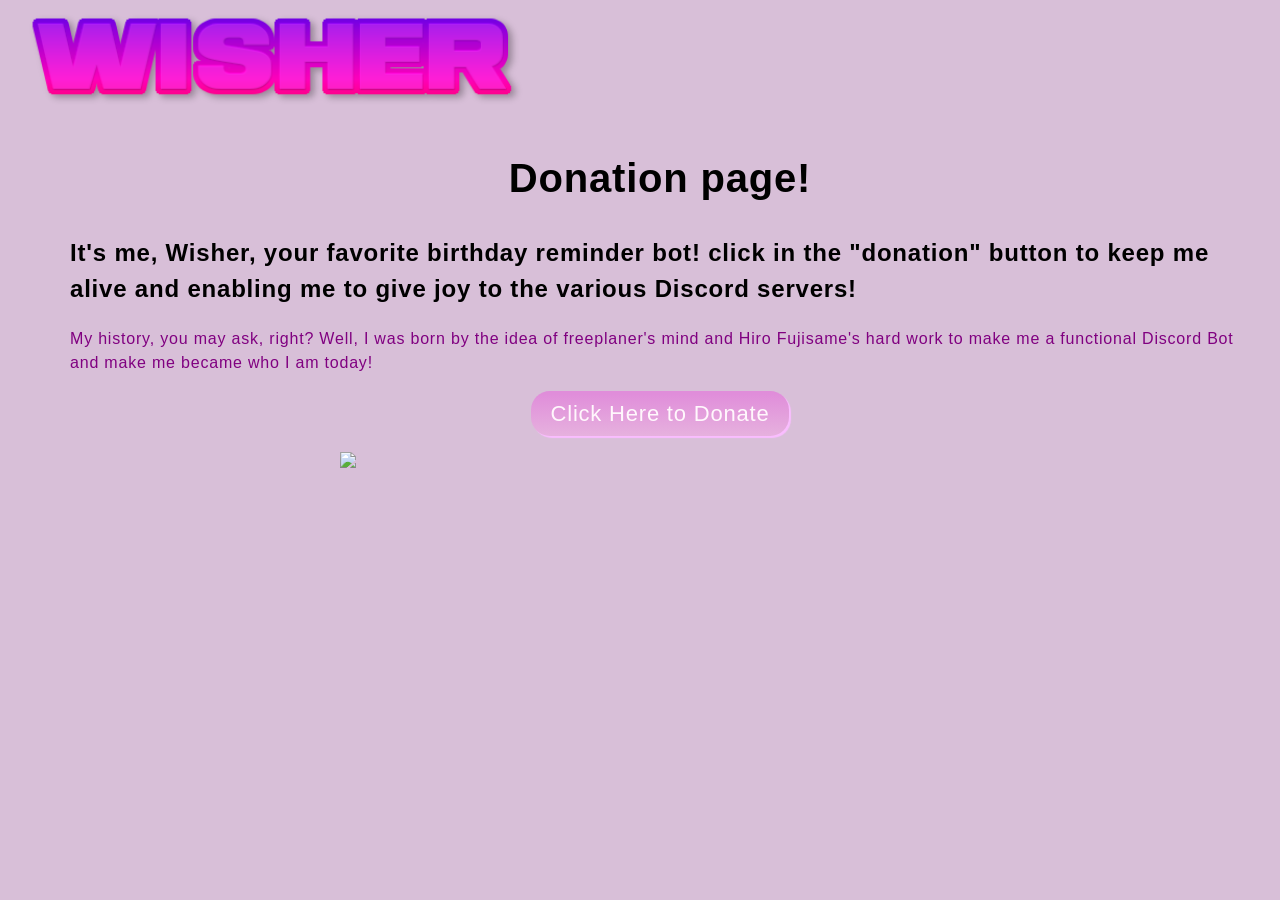
==== index.html @ c8106b7f "Rename Wisher-donation-page.html to index.html" ====
<!DOCTYPE html>
<html>
  <head>
    <meta charset="utf-8" />
    <meta name="theme-color" content="#1f1f1f" />
    <!-- descriçao aqui -->
    <meta name="description" content="DESCRIPTION" />
    <meta name="author" content="Freeplaner" />
    <title>Wisher Bot</title>
    <meta
      name="viewport"
      content="width=device-width, initial-scale=1, shrink-to-fit=no"
    />
    <link
      rel="icon"
      href="https://cdn.discordapp.com/attachments/796511540777582632/834079721905192960/20ffee02-798d-44b4-8fed-d1fcc6ef5c21.png"
    />
    <link
      rel="stylesheet"
      type="text/css"
      href="css/main.css"
      charset="utf-8"
    />
    <link
      rel="stylesheet"
      type="text/css"
      href="css/colors.css"
      charset="utf-8"
    />
  </head>

  <body class="thistle">
    <p class="m-0 p-0"><img class="logo" src=img/wisher-logo.png></p>

    <div class="header black">
      <h1 class="title">Donation page!</h1>
      <h2>
        It's me, Wisher, your favorite birthday reminder bot! click in the
        "donation" button to keep me alive and enabling me to give joy to the
        various Discord servers!
      </h2>

      <div class="content purple">
        <p>
          My history, you may ask, right? Well, I was born by the idea of
          freeplaner's mind and Hiro Fujisame's hard work to make me a
          functional Discord Bot and make me became who I am today!
        </p>
      </div>
    </div>

    <div class="txt-center center">
      <a
        class="txt-center button"
        href="https://www.paypal.com/br/home"
        >Click Here to Donate</a
      >
    </div>

    <div>
      <p>
        <img class="center"
        src=https://cdn.discordapp.com/attachments/796511540777582632/834079721905192960/20ffee02-798d-44b4-8fed-d1fcc6ef5c21.png>
      </p>
    </div>
  </body>
</html>
---- css/main.css ----
*,
*::before,
*::after {
  box-sizing: border-box;
}

.m-0 {
  margin: 0 !important;
}

.p-0 {
  padding: 0 !important;
}

.txt-center {
  text-align: center !important;
}

html {
  font-family: "Trebuchet MS", Helvetica, sans-serif;
  letter-spacing: 0.05rem;
  scroll-behavior: smooth;
  -webkit-tap-highlight-color: transparent;
  width: 100%;
  overflow-x: hidden;
}

body {
  position: absolute;
  top: 5px;
  margin: 0px 20px;
  font-size: 1rem;
  font-weight: 400;
  line-height: 1.5;
  text-align: left;
  width: 100%;
  overflow-x: hidden;
}

div {
  display: block;
  position: relative;
}

.title {
  text-align: center;
  font-size: 2.5em;
}

.center {
  display: block;
  margin-left: auto;
  margin-right: auto;
  width: 50%;
}

.header {
  margin: 0 50px;
}

.logo {
  width: 40%;
}

p {
  vertical-align: middle;
}

.button {
  box-shadow: 2px 2px 1px 0px #fabdff;
  background: linear-gradient(to bottom, #e08dda 5%, #e6b1de 100%);
  background-color: #e08dda;
  border-radius: 19px;
  display: inline-block;
  cursor: pointer;
  color: #fff7fc;
  font-size: 22px;
  padding: 6px 20px;
  text-decoration: none;
}
.button:hover {
  background: linear-gradient(to bottom, #e6b1de 5%, #e08dda 100%);
  background-color: #e6b1de;
}
.button:active {
  position: relative;
  top: 1px;
}
---- css/colors.css ----
.thistle {
    background-color: thistle;
  }
  
  .purple {
    color: purple;
  }
  
  .black {
      color: black;
  }
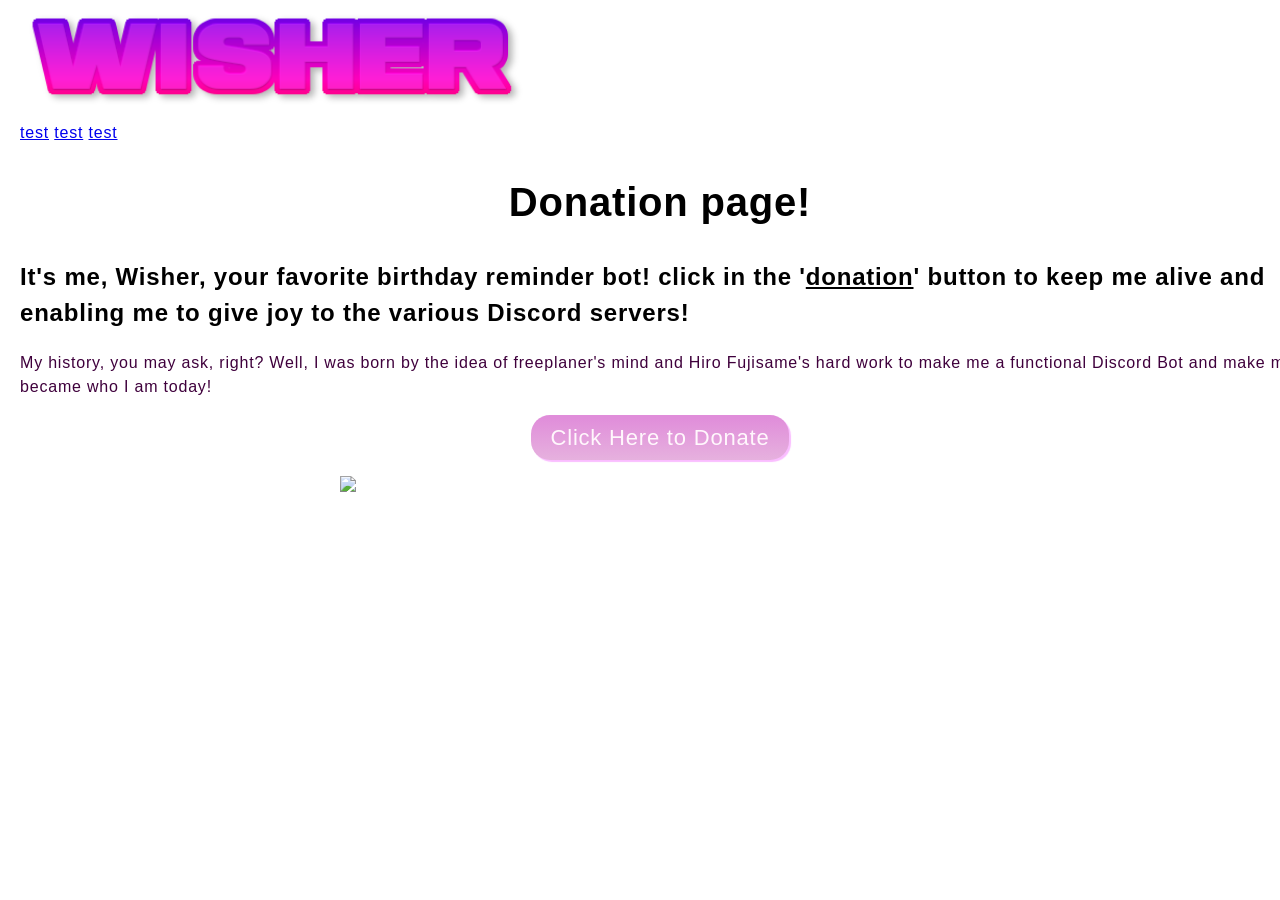
==== commit 9273a9f2: "Update index.html" ====
--- a/index.html
+++ b/index.html
@@ -29,14 +29,26 @@
     />
   </head>
 
-  <body class="thistle">
-    <p class="m-0 p-0"><img class="logo" src=img/wisher-logo.png></p>
+  <body>
+    <div class="bg-image"></div>
+    <div>
+      <div class="top">
+        <p class="m-0 p-0">
+          <a href="#"><img class="logo" src=img/wisher-logo.png></a>
+        </p>
+      </div>
+      <div class="menu">
+        <a href="#" class="nav-item">test</a>
+        <a href="#" class="nav-item">test</a>
+        <a href="#" class="nav-item">test</a>
+      </div>
+    </div>
 
-    <div class="header black">
+    <div class="main black">
       <h1 class="title">Donation page!</h1>
       <h2>
         It's me, Wisher, your favorite birthday reminder bot! click in the
-        "donation" button to keep me alive and enabling me to give joy to the
+        '<u>donation</u>' button to keep me alive and enabling me to give joy to the
         various Discord servers!
       </h2>
 
@@ -50,11 +62,7 @@
     </div>
 
     <div class="txt-center center">
-      <a
-        class="txt-center button"
-        href="https://www.paypal.com/br/home"
-        >Click Here to Donate</a
-      >
+      <a class="txt-center button" href="#">Click Here to Donate</a>
     </div>
 
     <div>
@@ -63,5 +71,7 @@
         src=https://cdn.discordapp.com/attachments/796511540777582632/834079721905192960/20ffee02-798d-44b4-8fed-d1fcc6ef5c21.png>
       </p>
     </div>
+
+    <div class="footer"></div>
   </body>
 </html>
--- a/css/colors.css
+++ b/css/colors.css
@@ -3,7 +3,7 @@
   }
   
   .purple {
-    color: purple;
+    color: #3f003c;
   }
   
   .black {
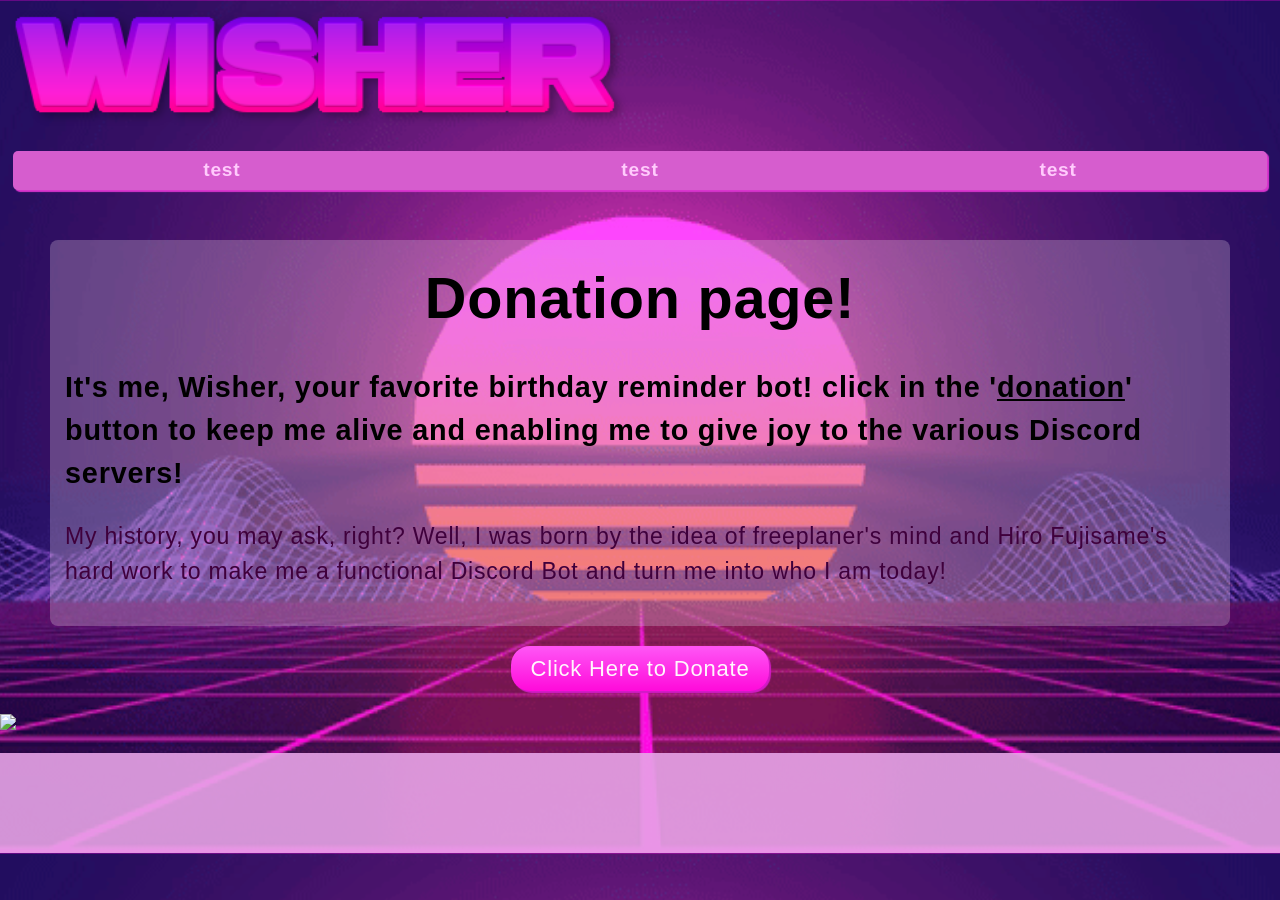
==== commit 8a6e5524: "Update index.html" ====
--- a/index.html
+++ b/index.html
@@ -54,9 +54,9 @@
 
       <div class="content purple">
         <p>
-          My history, you may ask, right? Well, I was born by the idea of
-          freeplaner's mind and Hiro Fujisame's hard work to make me a
-          functional Discord Bot and make me became who I am today!
+          My history, you may ask, right? Well, I was born by the idea of freeplaner's
+          mind and Hiro Fujisame's hard work to make me a functional Discord Bot and
+          turn me into who I am today!
         </p>
       </div>
     </div>
--- a/css/main.css
+++ b/css/main.css
@@ -26,10 +26,11 @@
 }
 
 body {
-  position: absolute;
-  top: 5px;
-  margin: 0px 20px;
-  font-size: 1rem;
+  background-image: url("../img/wpp/synth.gif");
+  background-position: center;
+  background-size: cover;
+  margin: 0;
+  font-size: 1.2rem;
   font-weight: 400;
   line-height: 1.5;
   text-align: left;
@@ -43,32 +44,37 @@
 }
 
 .title {
+  font-family: "Gabriola", sans-serif;
+  margin: 0;
   text-align: center;
-  font-size: 2.5em;
+  font-size: 3em;
 }
 
 .center {
   display: block;
   margin-left: auto;
   margin-right: auto;
-  width: 50%;
 }
 
-.header {
-  margin: 0 50px;
+.main {
+  background-color: rgba(216, 191, 216, 0.3);
+  border-radius: 8px;
+  padding: 15px;
+  margin: 20px 50px;
 }
 
 .logo {
-  width: 40%;
+  width: 50%;
 }
 
 p {
   vertical-align: middle;
+  font-size: 1.2em;
 }
 
 .button {
-  box-shadow: 2px 2px 1px 0px #fabdff;
-  background: linear-gradient(to bottom, #e08dda 5%, #e6b1de 100%);
+  box-shadow: 2px 2px 1px 0px #d31ac7;
+  background: linear-gradient(to bottom, #ff53f4 5%, #ff0ada 100%);
   background-color: #e08dda;
   border-radius: 19px;
   display: inline-block;
@@ -79,10 +85,46 @@
   text-decoration: none;
 }
 .button:hover {
-  background: linear-gradient(to bottom, #e6b1de 5%, #e08dda 100%);
-  background-color: #e6b1de;
+  background: linear-gradient(to bottom, #ff0ada 5%, #ff53f4 100%);
+  background-color: #e7a3e7;
 }
 .button:active {
   position: relative;
   top: 1px;
 }
+
+.menu {
+  background-color: #d65dce;
+  box-shadow: 2px 2px 1px 0px #d835cd;
+  display: table;
+  width: 98%;
+  margin: 5px auto 50px auto;
+  border-radius: 5px;
+}
+
+.menu a {
+  display: table-cell;
+  max-width: 0px;
+  padding: 5px;
+  text-align: center;
+  text-decoration: none;
+  color: rgb(255, 203, 252);
+  font-weight: bold;
+}
+
+.menu a:hover {
+  color: white;
+}
+
+.menu a.middle {
+  border-right: 5px solid-white;
+}
+
+.nav {
+  display: inline;
+}
+
+.footer {
+  height: 100px;
+  background-color: rgba(231, 163, 231, 0.9);
+}
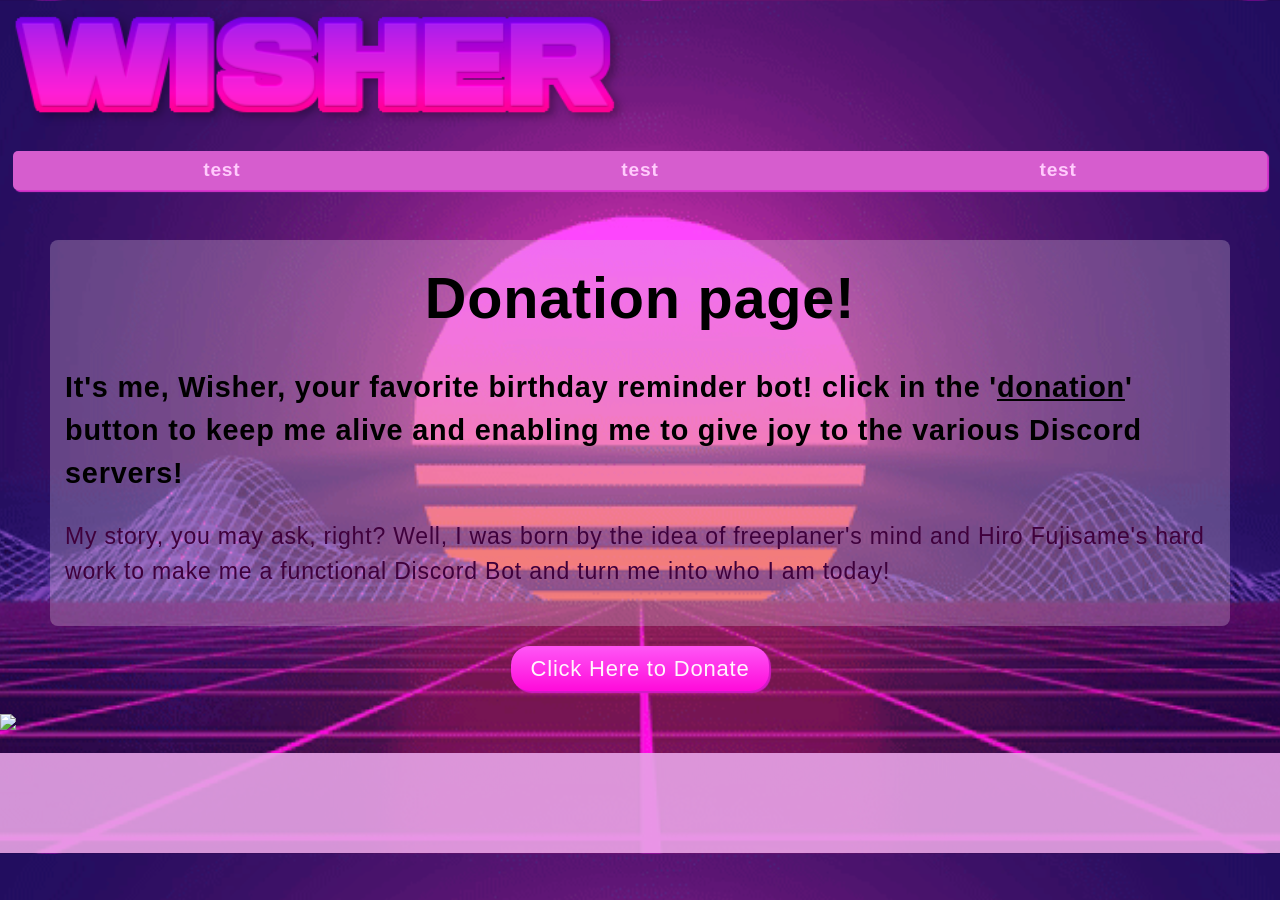
==== commit 71e1f552: "Update index.html" ====
--- a/index.html
+++ b/index.html
@@ -54,7 +54,7 @@
 
       <div class="content purple">
         <p>
-          My history, you may ask, right? Well, I was born by the idea of freeplaner's
+          My story, you may ask, right? Well, I was born by the idea of freeplaner's
           mind and Hiro Fujisame's hard work to make me a functional Discord Bot and
           turn me into who I am today!
         </p>
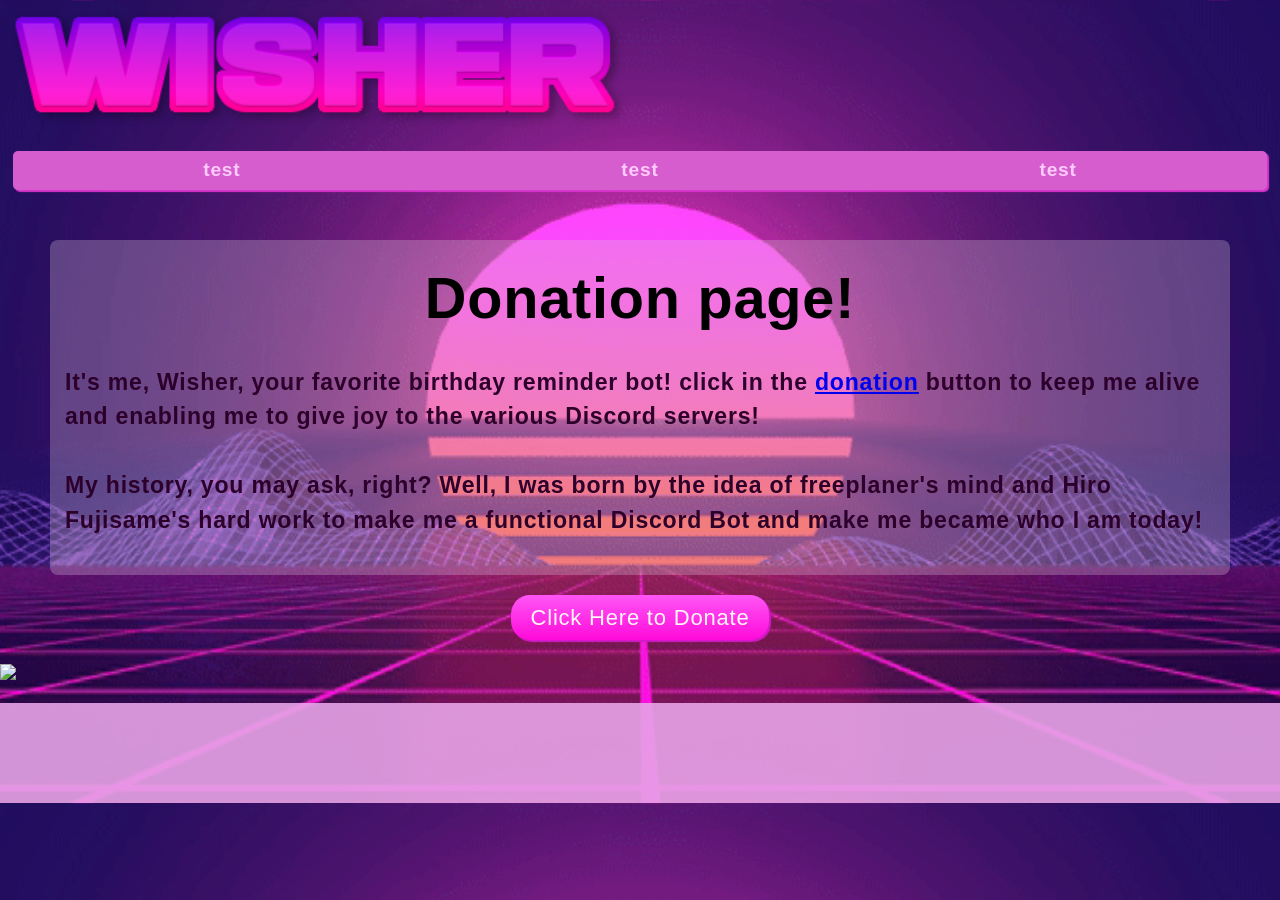
==== commit 32da4190: "Update index.html" ====
--- a/index.html
+++ b/index.html
@@ -44,26 +44,26 @@
       </div>
     </div>
 
-    <div class="main black">
-      <h1 class="title">Donation page!</h1>
-      <h2>
-        It's me, Wisher, your favorite birthday reminder bot! click in the
-        '<u>donation</u>' button to keep me alive and enabling me to give joy to the
-        various Discord servers!
-      </h2>
-
-      <div class="content purple">
-        <p>
-          My story, you may ask, right? Well, I was born by the idea of freeplaner's
-          mind and Hiro Fujisame's hard work to make me a functional Discord Bot and
-          turn me into who I am today!
-        </p>
-      </div>
+    <div class="main purple">
+      <h1 class="title black">Donation page!</h1>
+      <p>
+        <b>
+          It's me, Wisher, your favorite birthday reminder bot! click in the
+          <a href="#donate"><u>donation</u></a> button to keep me alive and
+          enabling me to give joy to the various Discord servers! <br /><br />
+          My history, you may ask, right? Well, I was born by the idea of
+          freeplaner's mind and Hiro Fujisame's hard work to make me a
+          functional Discord Bot and make me became who I am today!
+        </b>
+      </p>
+      <!-- <div class="content purple"></div> -->
     </div>
 
-    <div class="txt-center center">
-      <a class="txt-center button" href="#">Click Here to Donate</a>
-    </div>
+    <section id="donate">
+      <div class="txt-center center">
+        <a class="txt-center button" href="#">Click Here to Donate</a>
+      </div>
+    </section>
 
     <div>
       <p>
--- a/css/colors.css
+++ b/css/colors.css
@@ -3,7 +3,7 @@
   }
   
   .purple {
-    color: #3f003c;
+    color: #2c002a;
   }
   
   .black {
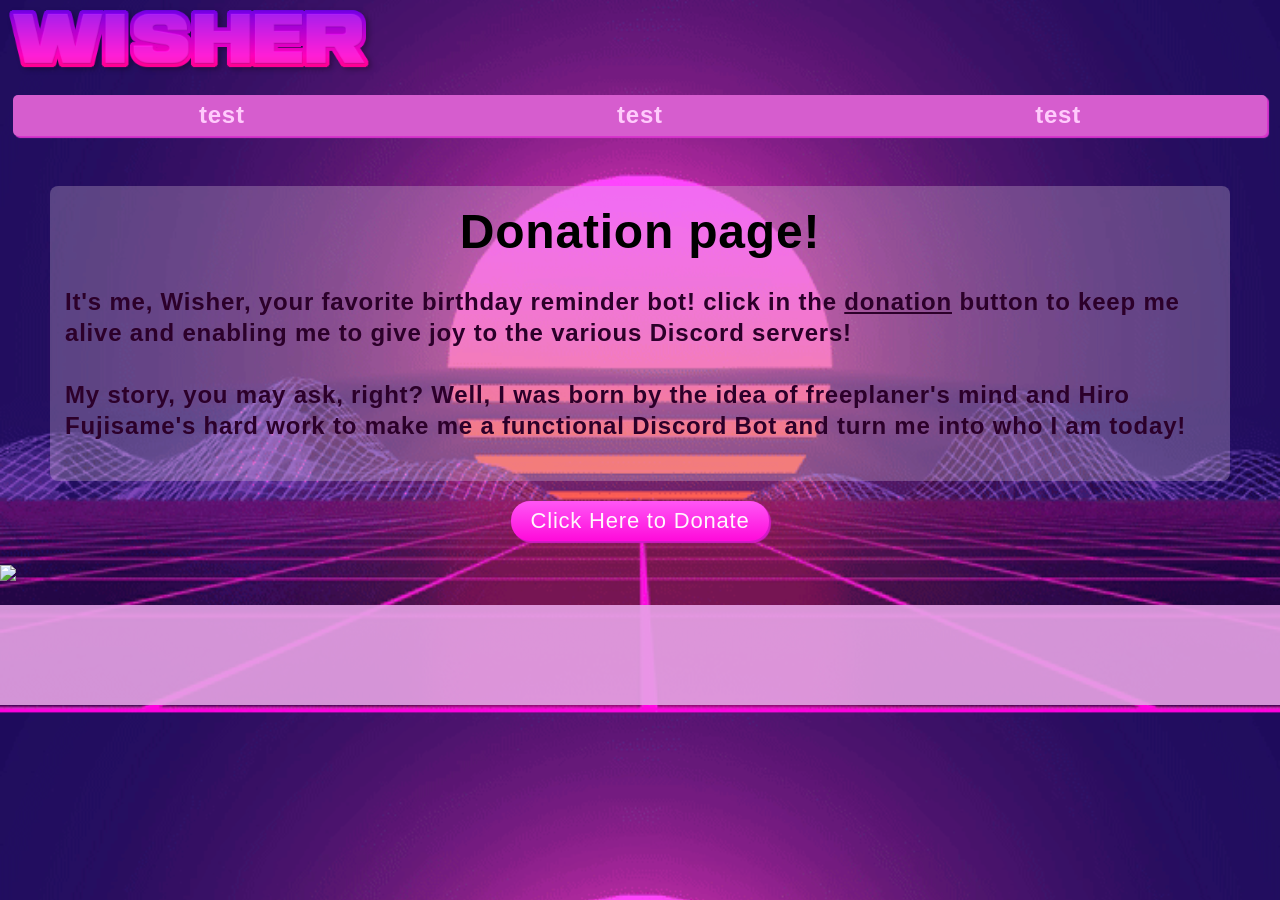
==== commit e0bf8080: "Merge branch 'main' of https://github.com/Wisher-Discord-Bot/Wisher-Discord-Bot.github.io into main" ====
--- a/index.html
+++ b/index.html
@@ -51,9 +51,9 @@
           It's me, Wisher, your favorite birthday reminder bot! click in the
           <a href="#donate"><u>donation</u></a> button to keep me alive and
           enabling me to give joy to the various Discord servers! <br /><br />
-          My history, you may ask, right? Well, I was born by the idea of
+          My story, you may ask, right? Well, I was born by the idea of
           freeplaner's mind and Hiro Fujisame's hard work to make me a
-          functional Discord Bot and make me became who I am today!
+          functional Discord Bot and turn me into who I am today!
         </b>
       </p>
       <!-- <div class="content purple"></div> -->
--- a/css/main.css
+++ b/css/main.css
@@ -30,9 +30,9 @@
   background-position: center;
   background-size: cover;
   margin: 0;
-  font-size: 1.2rem;
+  font-size: 1rem;
   font-weight: 400;
-  line-height: 1.5;
+  line-height: 1.29;
   text-align: left;
   width: 100%;
   overflow-x: hidden;
@@ -60,19 +60,25 @@
   background-color: rgba(216, 191, 216, 0.3);
   border-radius: 8px;
   padding: 15px;
-  margin: 20px 50px;
+  margin: 20px 50px 10px 50px;
 }
 
 .logo {
-  width: 50%;
+  width: 30%;
 }
 
 p {
   vertical-align: middle;
-  font-size: 1.2em;
+  font-size: 1.5em;
+}
+
+a {
+  text-decoration: none;
+  color: inherit;
 }
 
 .button {
+  margin-top: 10px;
   box-shadow: 2px 2px 1px 0px #d31ac7;
   background: linear-gradient(to bottom, #ff53f4 5%, #ff0ada 100%);
   background-color: #e08dda;
@@ -82,7 +88,6 @@
   color: #fff7fc;
   font-size: 22px;
   padding: 6px 20px;
-  text-decoration: none;
 }
 .button:hover {
   background: linear-gradient(to bottom, #ff0ada 5%, #ff53f4 100%);
@@ -96,6 +101,7 @@
 .menu {
   background-color: #d65dce;
   box-shadow: 2px 2px 1px 0px #d835cd;
+  font-size: 1.5em;
   display: table;
   width: 98%;
   margin: 5px auto 50px auto;
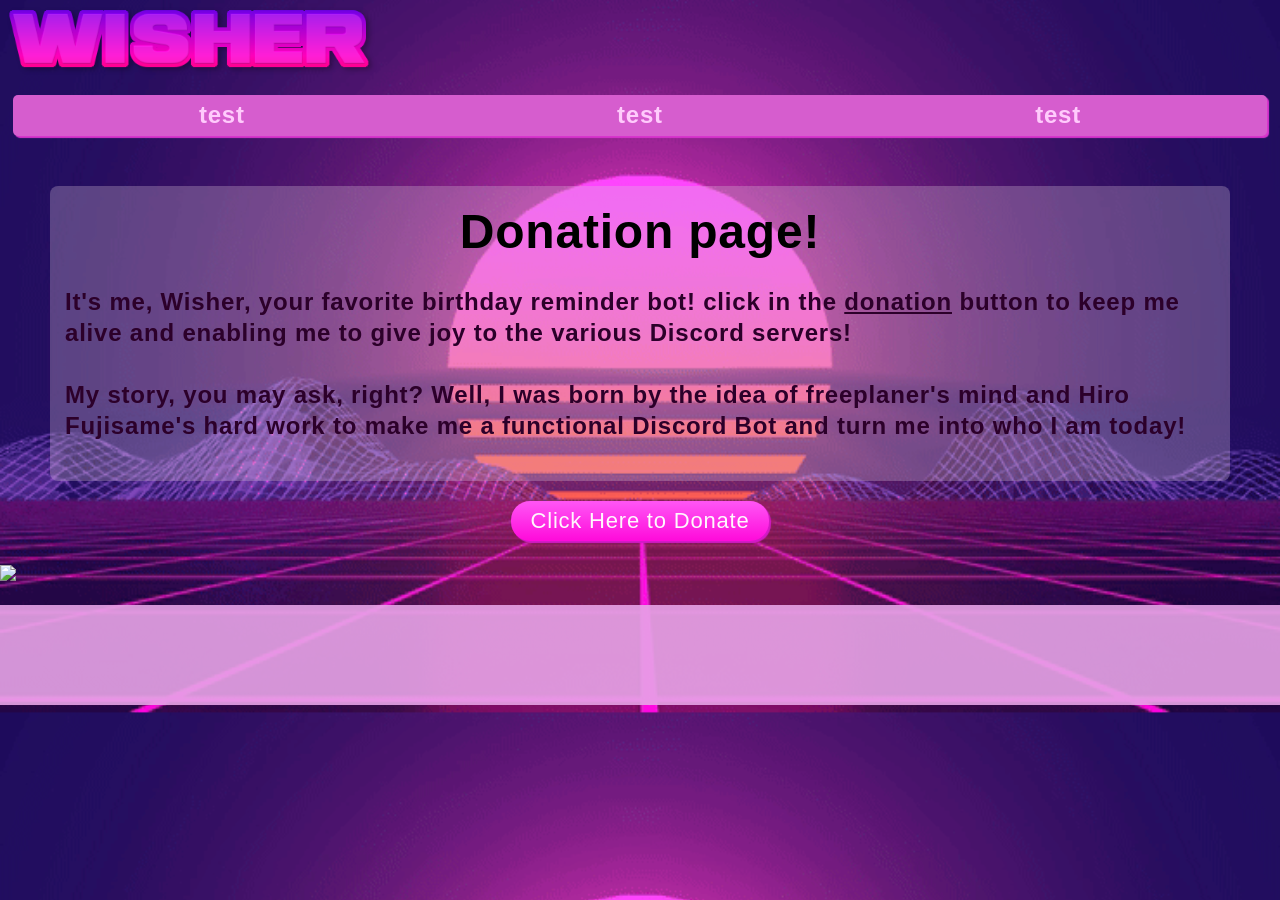
==== commit 7280cde9: "Update index.html" ====
--- a/index.html
+++ b/index.html
@@ -49,7 +49,7 @@
       <p>
         <b>
           It's me, Wisher, your favorite birthday reminder bot! click in the
-          <a href="#donate"><u>donation</u></a> button to keep me alive and
+          <a href="#donate" class="purple"><u>donation</u></a> button to keep me alive and
           enabling me to give joy to the various Discord servers! <br /><br />
           My story, you may ask, right? Well, I was born by the idea of
           freeplaner's mind and Hiro Fujisame's hard work to make me a
